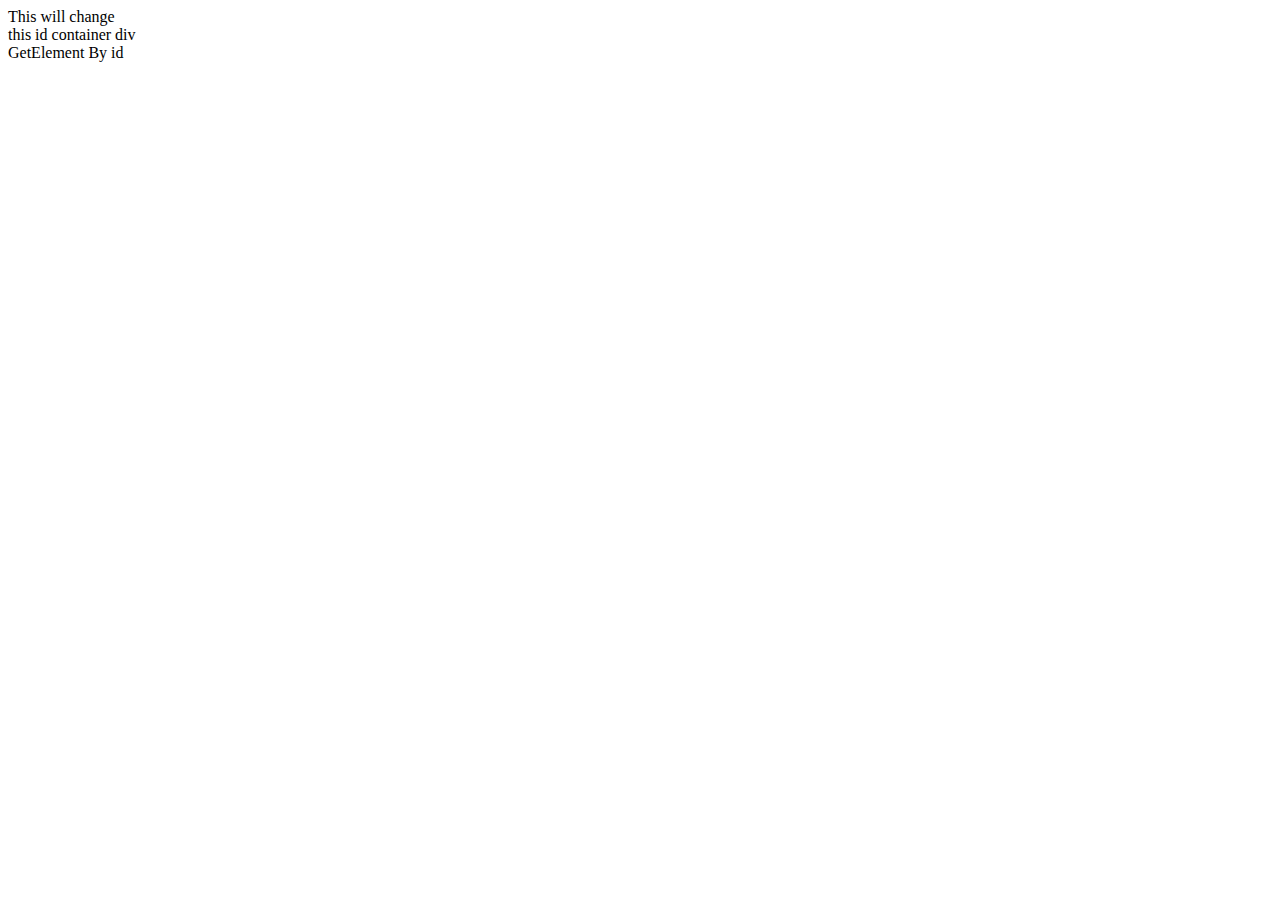
==== 1Stopwatch/index.html @ 0ca60daf "learning to target element" ====
<!DOCTYPE html>
<html lang="en">
  <head>
    <meta charset="UTF-8" />
    <meta http-equiv="X-UA-Compatible" content="IE=edge" />
    <meta name="viewport" content="width=device-width, initial-scale=1.0" />
    <title>Document</title>
  </head>
  <body>
    <!-- learning to target the element  -->
    <div class="class">This is a class container div</div>
    <div id="selectId">this id container div</div>
    <div class="getElementByid">GetElement By id</div>

    <script src="script.js"></script>
  </body>
</html>
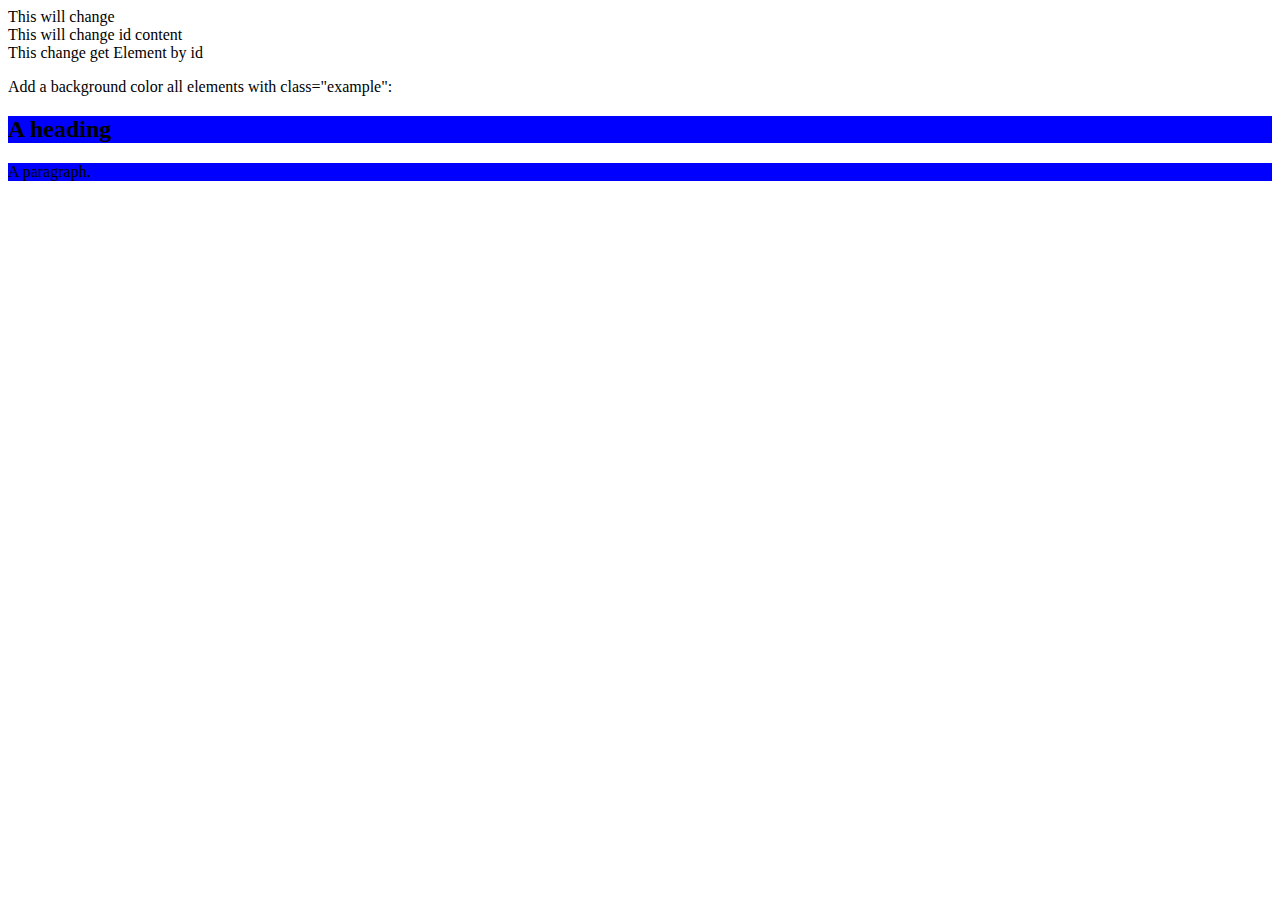
==== commit d41281ac: "different Between selector and selector all" ====
--- a/1Stopwatch/index.html
+++ b/1Stopwatch/index.html
@@ -10,7 +10,13 @@
     <!-- learning to target the element  -->
     <div class="class">This is a class container div</div>
     <div id="selectId">this id container div</div>
-    <div class="getElementByid">GetElement By id</div>
+    <div id="getElementByid">GetElement By id</div>
+
+    <!-- differences between selector Vs selectorAll -->
+
+    <p>Add a background color all elements with class="example":</p>
+    <h2 class="example">A heading</h2>
+    <p class="example">A paragraph.</p>
 
     <script src="script.js"></script>
   </body>
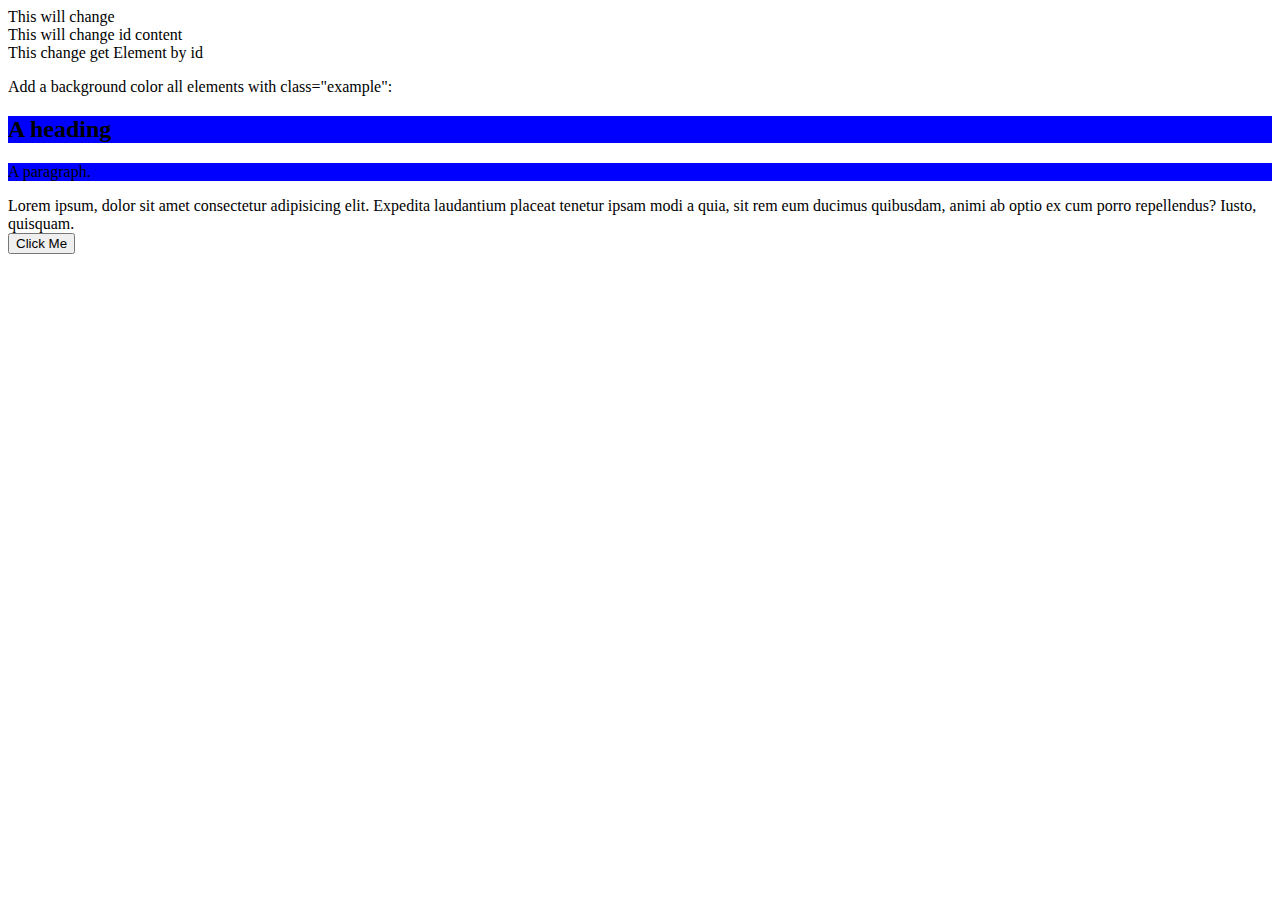
==== commit 55dd2d62: "addEventListener" ====
--- a/1Stopwatch/index.html
+++ b/1Stopwatch/index.html
@@ -18,6 +18,15 @@
     <h2 class="example">A heading</h2>
     <p class="example">A paragraph.</p>
 
+    <!-- learning addEventListener -->
+
+    <div class="classContent">
+      Lorem ipsum, dolor sit amet consectetur adipisicing elit. Expedita
+      laudantium placeat tenetur ipsam modi a quia, sit rem eum ducimus
+      quibusdam, animi ab optio ex cum porro repellendus? Iusto, quisquam.
+    </div>
+    <button class="btnClassContent">Click Me</button>
+
     <script src="script.js"></script>
   </body>
 </html>
